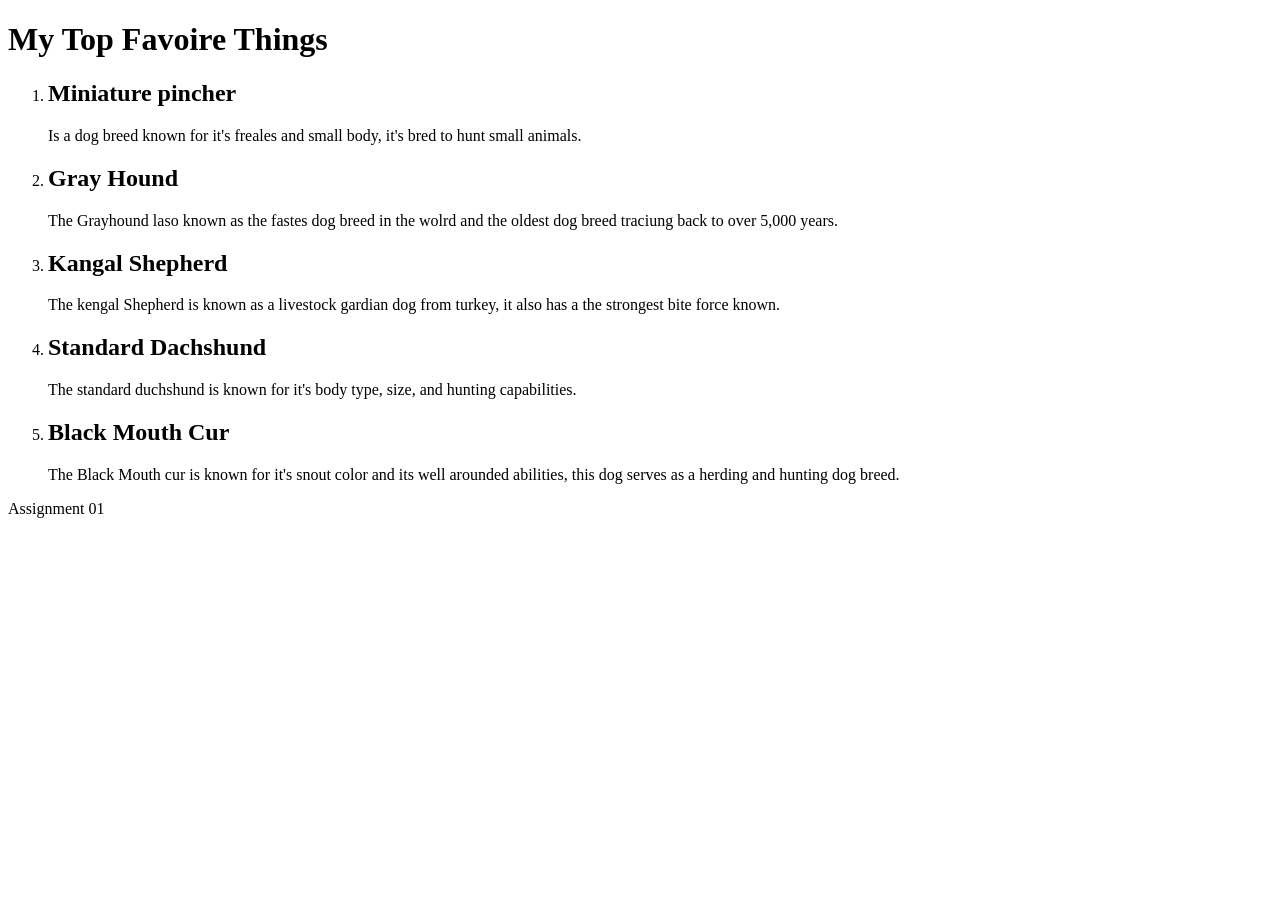
==== assignment-01/index.html @ 45cea94d "corrected issues from new folder and main homepage" ====
<!DOCTYPE html>
<head> 
    <title>My top five favoire things</title>
    <meta name="viewport" concent=" width=device-width, initial-scale=1.0" />
    <meta charset="Utf-8" />

</head>
<Body>
    <header>
    <h1>My Top Favoire Things</h1>
    </header>
    <main> 
        <ol>
            <li>
                <h2>Miniature pincher</h2>
            <p>Is a dog breed known for it's freales and small body,
                 it's bred to hunt small animals.</p>
            </li>
            <li>
                <h2>Gray Hound</h2>
            <p>The Grayhound laso known as the fastes dog breed in the wolrd and
                 the oldest dog breed traciung back to over 5,000 years.</p>
            </li>
            <li>
                <h2>Kangal Shepherd</h2>
                <p>The kengal Shepherd is known as a livestock gardian dog from turkey, 
                    it also has a the strongest bite force known. 
                </p>
            </li>
            <li>
                    <h2>Standard Dachshund</h2>
                    <p>The standard duchshund is known for it's body type, size, and hunting capabilities.</p>
                
                </li>
            <li>
                <h2>Black Mouth Cur</h2>
                <p>The Black Mouth cur is known for it's snout color and its well arounded abilities,
                    this dog serves as a herding and hunting dog breed. 
                </p>

            </li>

        </ol>

    </main>
    <footer>
        <p>Assignment 01</p>

    </footer>
</Body>
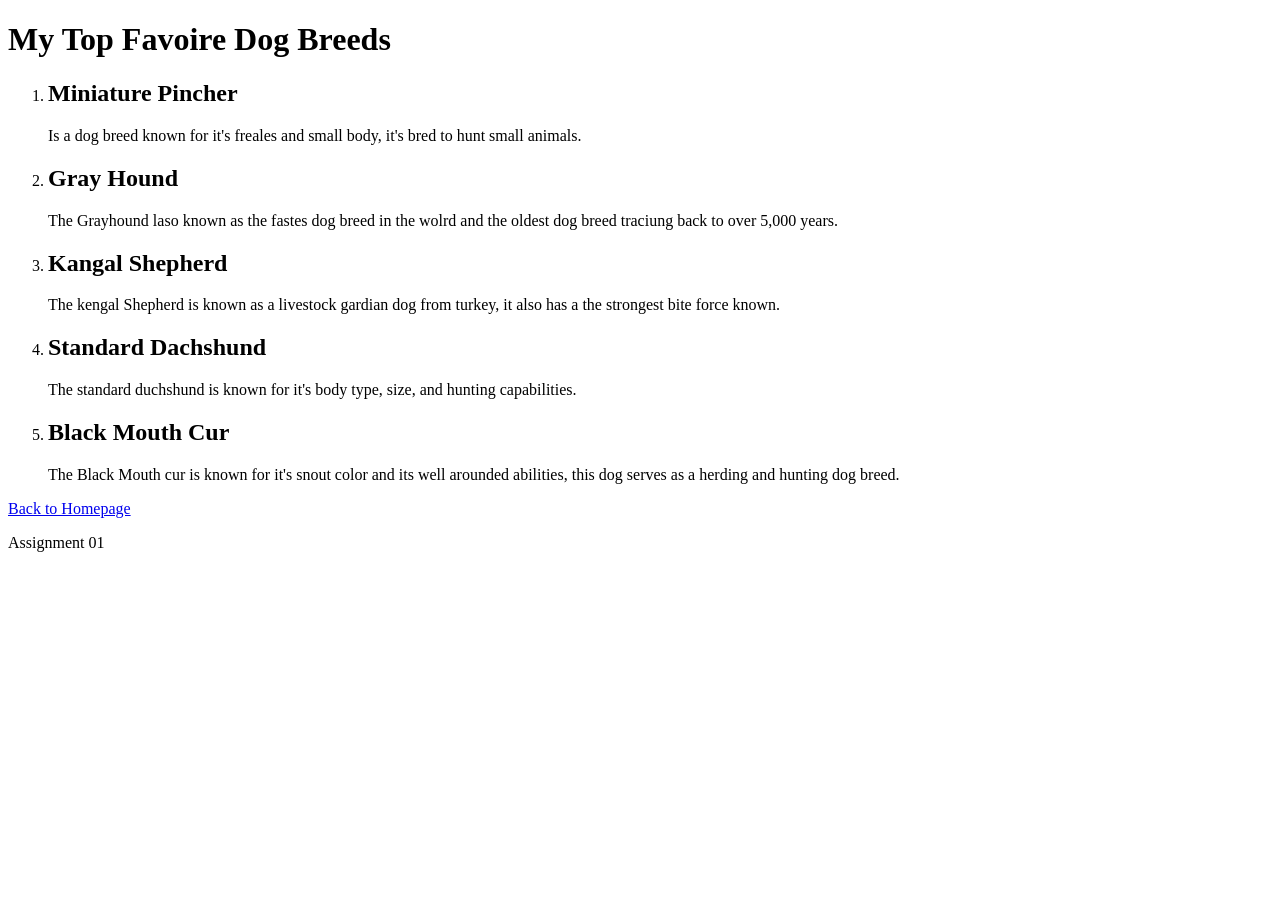
==== commit 8aa90c17: "Corrected Title and added home button" ====
--- a/assignment-01/index.html
+++ b/assignment-01/index.html
@@ -1,18 +1,18 @@
 <!DOCTYPE html>
 <head> 
-    <title>My top five favoire things</title>
+    <title>My Top five Favorite Dog Breeds</title>
     <meta name="viewport" concent=" width=device-width, initial-scale=1.0" />
     <meta charset="Utf-8" />
 
 </head>
 <Body>
     <header>
-    <h1>My Top Favoire Things</h1>
+    <h1>My Top Favoire Dog Breeds</h1>
     </header>
     <main> 
         <ol>
             <li>
-                <h2>Miniature pincher</h2>
+                <h2>Miniature Pincher</h2>
             <p>Is a dog breed known for it's freales and small body,
                  it's bred to hunt small animals.</p>
             </li>
@@ -43,6 +43,7 @@
         </ol>
 
     </main>
+    <a href="../index.html">Back to Homepage</a>
     <footer>
         <p>Assignment 01</p>
 
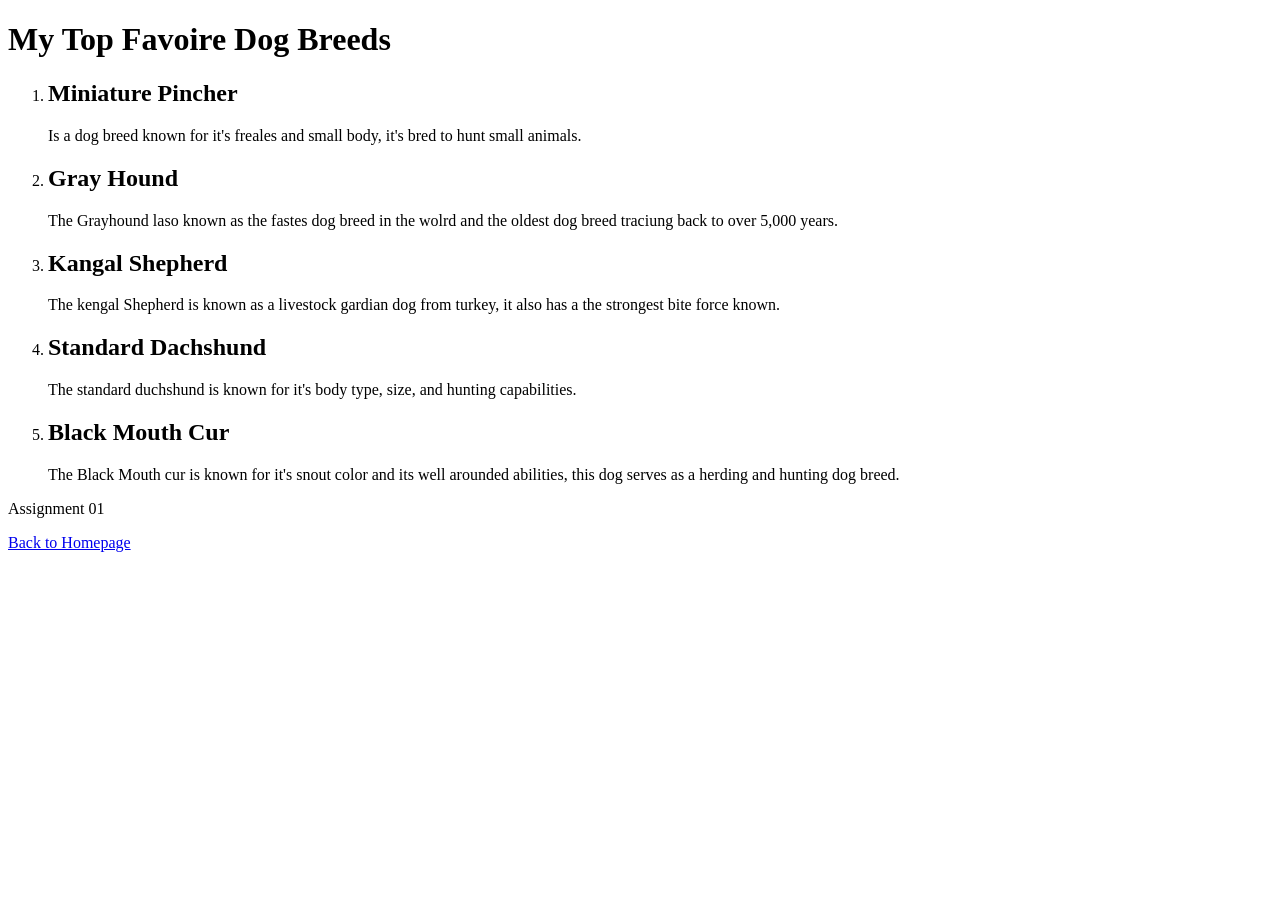
==== commit ecb264f7: "back to homepage fix" ====
--- a/assignment-01/index.html
+++ b/assignment-01/index.html
@@ -43,9 +43,11 @@
         </ol>
 
     </main>
-    <a href="../index.html">Back to Homepage</a>
+
     <footer>
         <p>Assignment 01</p>
 
     </footer>
+    
+    <a href="../index.html">Back to Homepage</a>
 </Body>
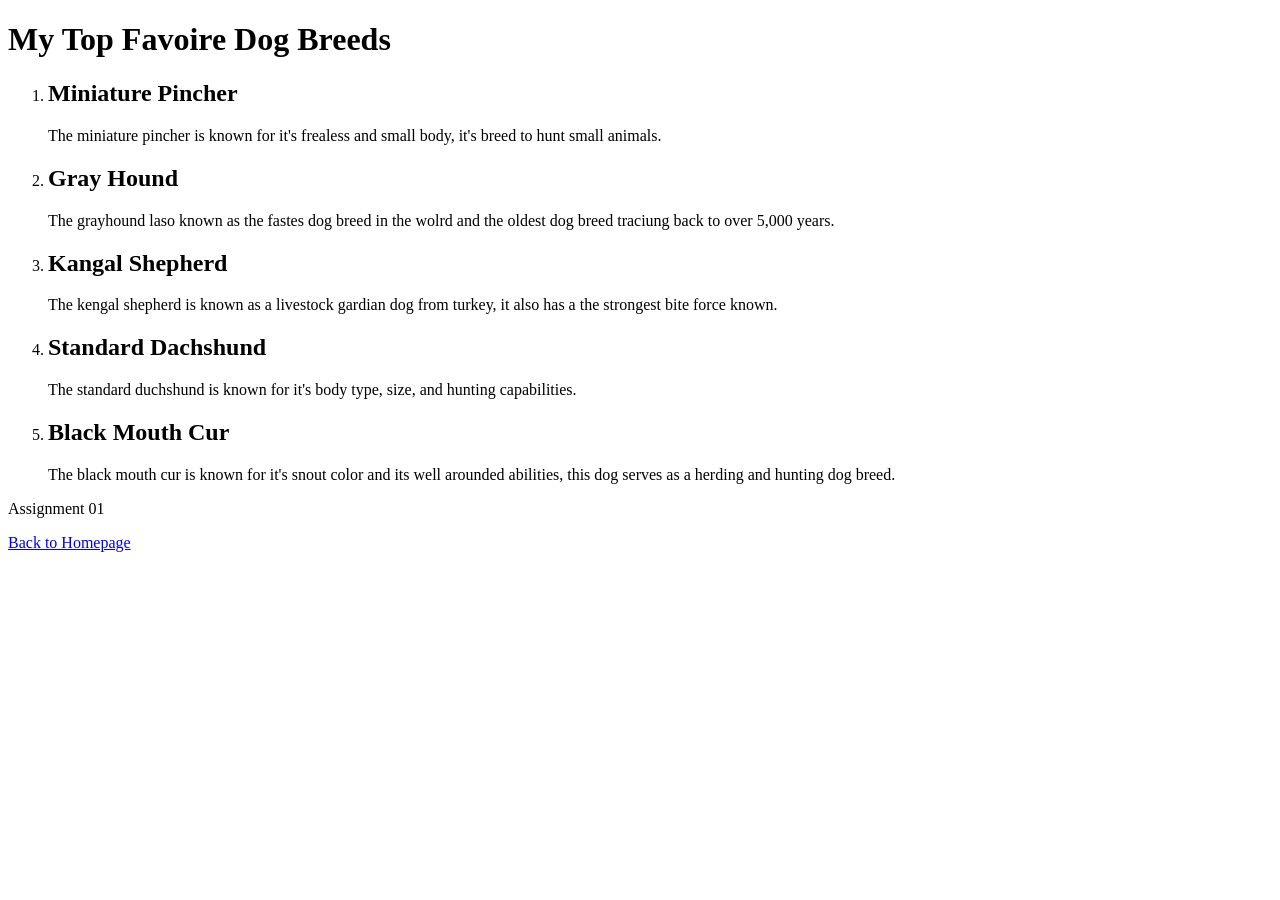
==== commit e01e79ae: "spelling corrections" ====
--- a/assignment-01/index.html
+++ b/assignment-01/index.html
@@ -13,17 +13,17 @@
         <ol>
             <li>
                 <h2>Miniature Pincher</h2>
-            <p>Is a dog breed known for it's freales and small body,
-                 it's bred to hunt small animals.</p>
+            <p>The miniature pincher is known for it's frealess and small body,
+                 it's breed to hunt small animals.</p>
             </li>
             <li>
                 <h2>Gray Hound</h2>
-            <p>The Grayhound laso known as the fastes dog breed in the wolrd and
+            <p>The grayhound laso known as the fastes dog breed in the wolrd and
                  the oldest dog breed traciung back to over 5,000 years.</p>
             </li>
             <li>
                 <h2>Kangal Shepherd</h2>
-                <p>The kengal Shepherd is known as a livestock gardian dog from turkey, 
+                <p>The kengal shepherd is known as a livestock gardian dog from turkey, 
                     it also has a the strongest bite force known. 
                 </p>
             </li>
@@ -34,7 +34,7 @@
                 </li>
             <li>
                 <h2>Black Mouth Cur</h2>
-                <p>The Black Mouth cur is known for it's snout color and its well arounded abilities,
+                <p>The black mouth cur is known for it's snout color and its well arounded abilities,
                     this dog serves as a herding and hunting dog breed. 
                 </p>
 
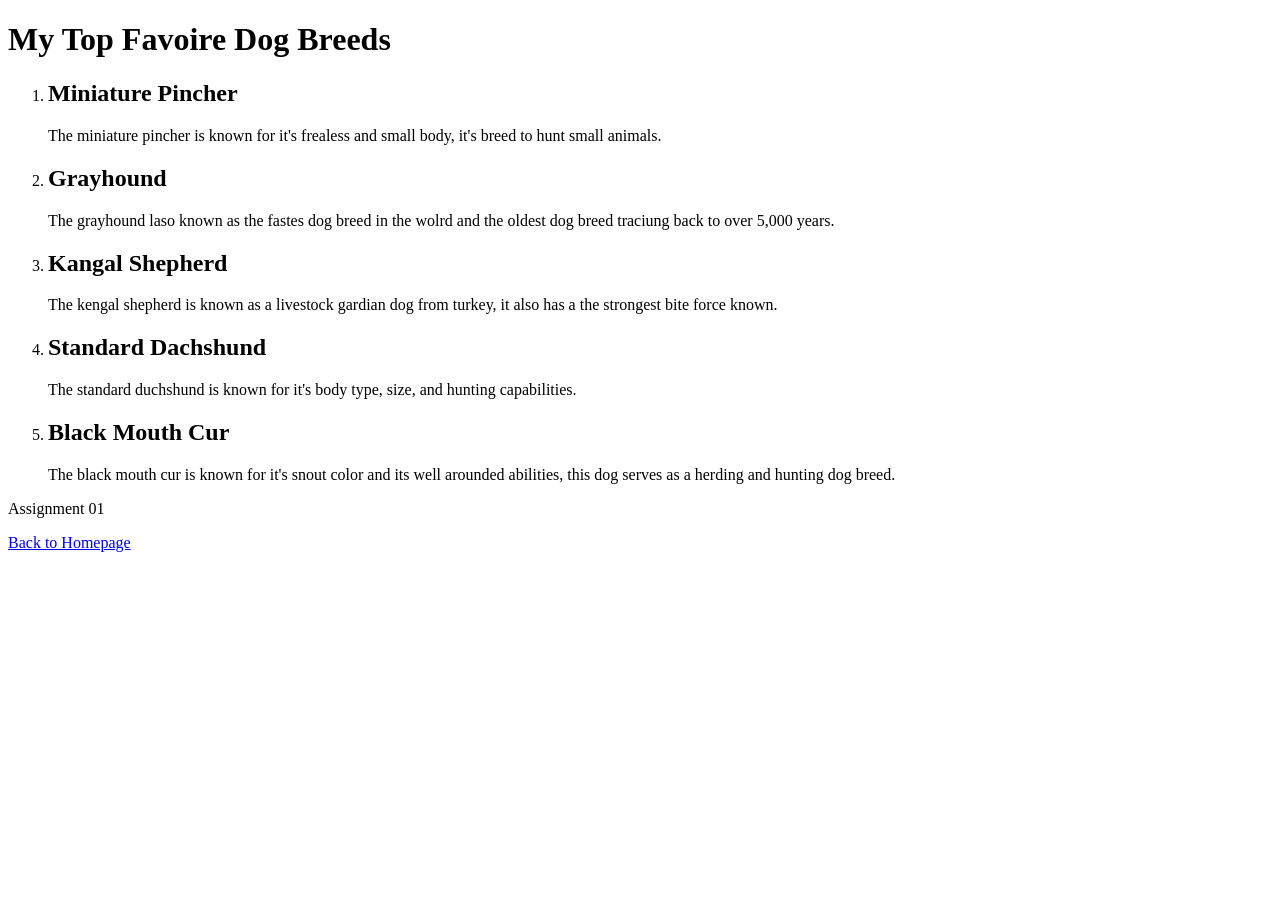
==== commit b51117f2: "more spelling corrections" ====
--- a/assignment-01/index.html
+++ b/assignment-01/index.html
@@ -17,7 +17,7 @@
                  it's breed to hunt small animals.</p>
             </li>
             <li>
-                <h2>Gray Hound</h2>
+                <h2>Grayhound</h2>
             <p>The grayhound laso known as the fastes dog breed in the wolrd and
                  the oldest dog breed traciung back to over 5,000 years.</p>
             </li>
